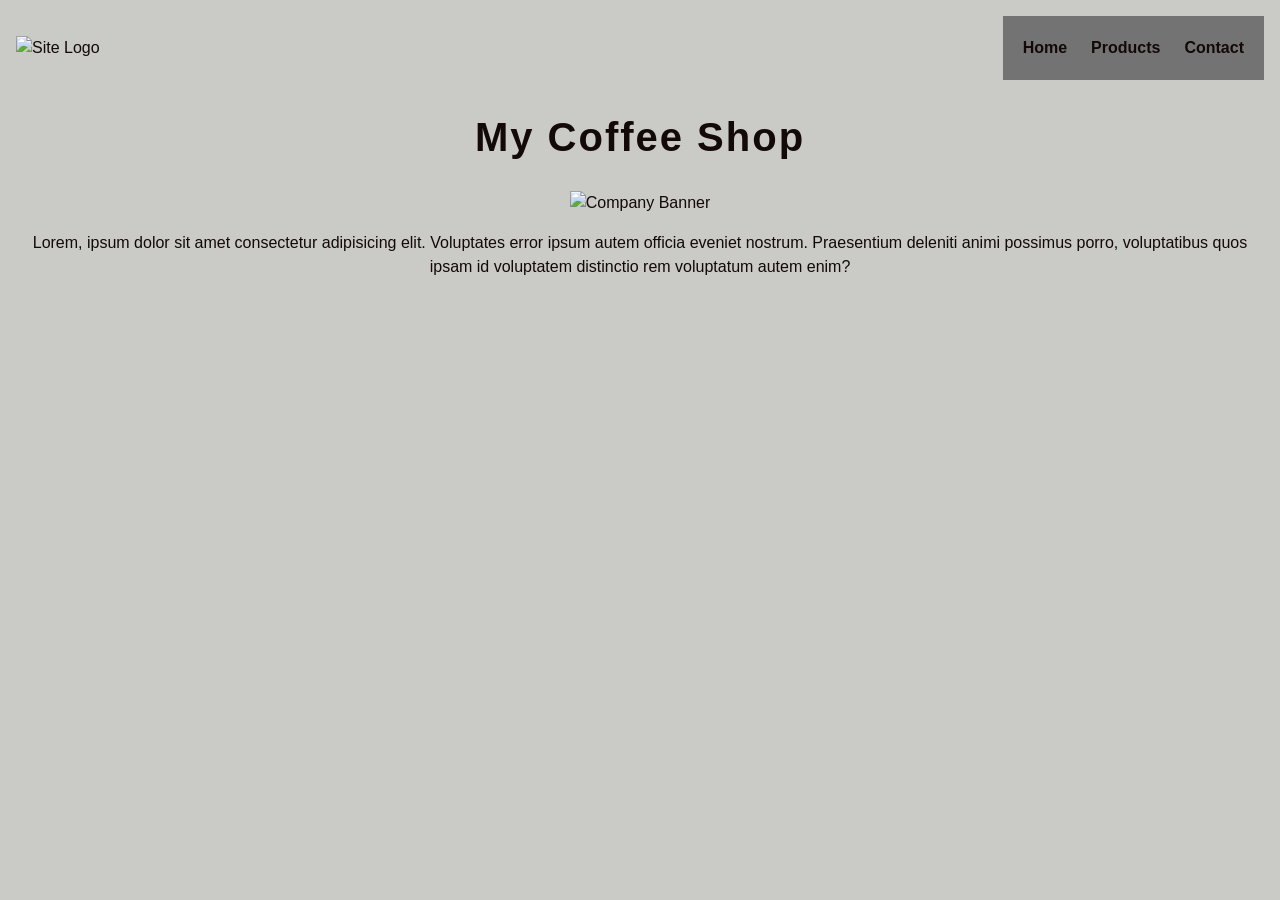
==== index.html @ 21b1c030 "Add files via upload" ====
<!DOCTYPE html>
<html lang="en">
<head>
  <meta charset="UTF-8">
  <meta name="viewport" content="width=device-width, initial-scale=1.0">
  <title>CompanyX - Home</title>
  <link rel="stylesheet" href="css/style.css">
</head>
<body>
<header>
  <nav>
    <img src="https://images.unsplash.com/photo-1515442261605-65987783cb6a?q=80&w=1740&auto=format&fit=crop&ixlib=rb-4.1.0&ixid=NHwxMjA3fDA%3D" alt="Site Logo">
    
    <div class="nav-links">
      <a href="index.html">Home</a>
      <a href="Products.html">Products</a>
      <a href="Contacts.html">Contact</a>
    </div>
  </nav>
</header>

  <main>
    <h1 class="Heading">My Coffee Shop</h1>
    <section class="banner">
      <img src="https://images.unsplash.com/photo-1511537190424-bbbab87ac5eb?q=80&w=1740&auto=format&fit=crop&ixlib=rb-4.1.0&ixid=NHwxMjA3fDA%3D" alt="Company Banner">
    </section>
    <section class="intro-text">
      <p>Lorem, ipsum dolor sit amet consectetur adipisicing elit. Voluptates error ipsum autem officia eveniet nostrum. Praesentium deleniti animi possimus porro, voluptatibus quos ipsam id voluptatem distinctio rem voluptatum autem enim?</p>
    </section>
  </main>
</body>
</html>
---- css/style.css ----
html {
    font-size: 16px;
}

body {
    font-family: Arial, sans-serif;
    line-height: 1.5;
    color: #130909;
    max-width: 1500px;
    margin: 0 auto;
    padding: 1rem;
    background-color: rgb(202, 202, 199);
}

nav {
    display: flex;
    flex-direction: row;
    justify-content: space-between; 
    align-items: center;            
    width: 100%;
}

nav img {
    width: 100px;
    height: auto;
}
div {
    padding: 20px;
    background-color: rgb(116, 115, 115);
}
nav ul {
    display: flex;
    list-style: none;
    gap: 1.5rem;
    background-color: #181010;
    padding: 0.75rem 1.5rem;
    border-radius: 4px;
}

.nav-links {
    display: flex;
    gap: 1.5rem;
}

.products-row {
    display: flex;
    gap: 1.5rem;
}

.products-row>div {
    flex: 1;
    padding: 1rem;
}

.contacts-row {
    display: flex;
    gap: 2rem;
}

.contacts-row>div {
    flex: 1;
}

img {
    max-width: 100%;
    height: auto;
}

p {
    text-align: center;
    justify-content: center;
}
.navbar-container {
  display: flex;
  flex-direction: row;
  justify-content: space-between;
  align-items: center;
  padding: 15px 30px;
  background-color: #fff;
}
.nav-links a {
    text-decoration: none;
    color: #130909;
    font-weight: bold;
}
header {
    width: 100%;
    margin-bottom: 1rem;
}
.Heading {
    text-align: center;
    font-size: 2.5rem;
    color: #130909;
    margin-bottom: 1.5rem;
    letter-spacing: 2px;
}
.products-intro h1 {
    font-size: 2.5rem;
    margin-bottom: 0.5rem;
    color: #130909;
}
.products-intro p {
    font-size: 1.1rem;
    color: #555;
}
.products-intro {
    text-align: center;
    max-width: 800px;
    margin: 0 auto 3rem
}
.banner{
    display: flex;
    justify-content: center;
    width: 100%;
}
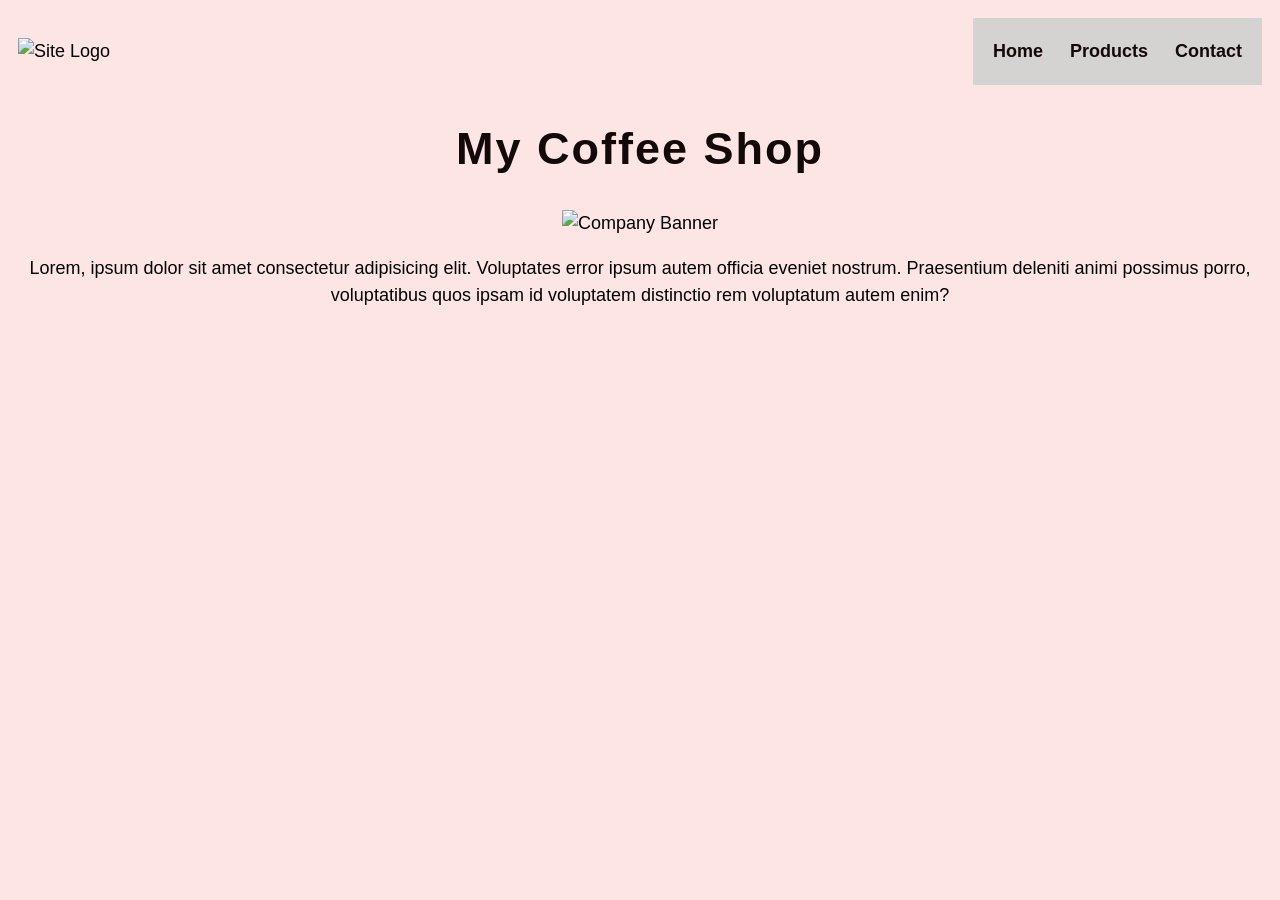
==== commit 5718fe8c: "Add files via upload" ====
--- a/index.html
+++ b/index.html
@@ -22,7 +22,7 @@
   <main>
     <h1 class="Heading">My Coffee Shop</h1>
     <section class="banner">
-      <img src="https://images.unsplash.com/photo-1511537190424-bbbab87ac5eb?q=80&w=1740&auto=format&fit=crop&ixlib=rb-4.1.0&ixid=NHwxMjA3fDA%3D" alt="Company Banner">
+      <img src="https://images.unsplash.com/photo-1511537190424-bbbab87ac5eb?q=80&w=1740&auto=format&fit=crop&ixlib=rb-4.1.0&ixid=NHwxMjA3fDA%3D" alt="Company Banner" fetchpriority="high">
     </section>
     <section class="intro-text">
       <p>Lorem, ipsum dolor sit amet consectetur adipisicing elit. Voluptates error ipsum autem officia eveniet nostrum. Praesentium deleniti animi possimus porro, voluptatibus quos ipsam id voluptatem distinctio rem voluptatum autem enim?</p>
--- a/css/style.css
+++ b/css/style.css
@@ -1,15 +1,15 @@
 html {
-    font-size: 16px;
+    font-size: 18px;
 }
 
 body {
     font-family: Arial, sans-serif;
     line-height: 1.5;
-    color: #130909;
+    color: #000000;
     max-width: 1500px;
-    margin: 0 auto;
+    margin: auto;
     padding: 1rem;
-    background-color: rgb(202, 202, 199);
+    background-color: rgba(251, 199, 199, 0.448);
 }
 
 nav {
@@ -26,7 +26,7 @@
 }
 div {
     padding: 20px;
-    background-color: rgb(116, 115, 115);
+    background-color: rgb(213, 210, 210);
 }
 nav ul {
     display: flex;
@@ -75,7 +75,7 @@
   flex-direction: row;
   justify-content: space-between;
   align-items: center;
-  padding: 15px 30px;
+  padding: 18px 24px;
   background-color: #fff;
 }
 .nav-links a {
@@ -97,11 +97,11 @@
 .products-intro h1 {
     font-size: 2.5rem;
     margin-bottom: 0.5rem;
-    color: #130909;
+    color: #000000;
 }
 .products-intro p {
     font-size: 1.1rem;
-    color: #555;
+    color: #000000;
 }
 .products-intro {
     text-align: center;
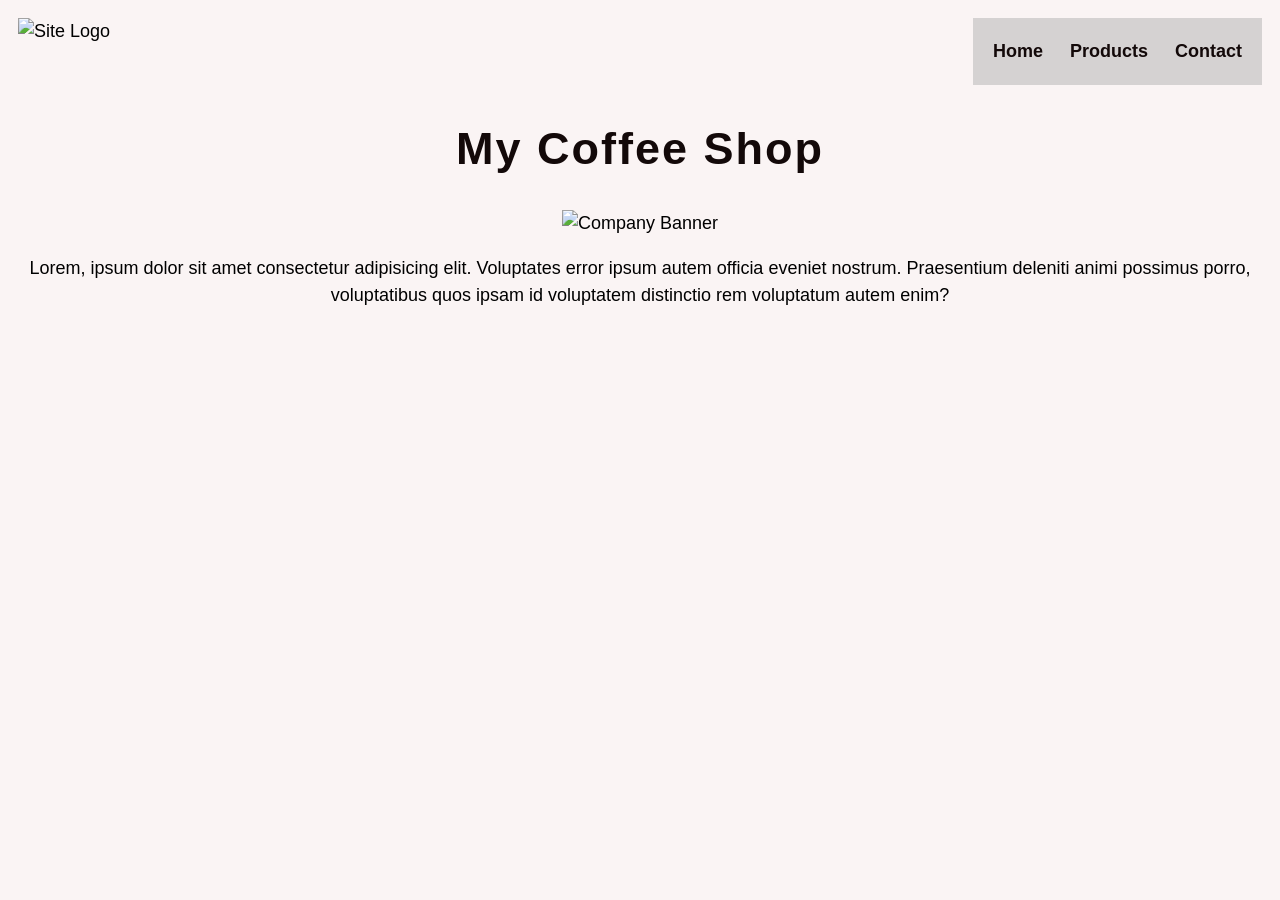
==== commit 972078bd: "Add files via upload" ====
--- a/index.html
+++ b/index.html
@@ -9,7 +9,7 @@
 <body>
 <header>
   <nav>
-    <img src="https://images.unsplash.com/photo-1515442261605-65987783cb6a?q=80&w=1740&auto=format&fit=crop&ixlib=rb-4.1.0&ixid=NHwxMjA3fDA%3D" alt="Site Logo">
+    <img src="https://images.unsplash.com/photo-1515442261605-65987783cb6a?q=80&w=1740&auto=format&fit=crop&ixlib=rb-4.1.0&ixid=NHwxMjA3fDA%3D" width="150" height="100" alt="Site Logo">
     
     <div class="nav-links">
       <a href="index.html">Home</a>
--- a/css/style.css
+++ b/css/style.css
@@ -1,17 +1,15 @@
 html {
     font-size: 18px;
 }
-
 body {
     font-family: Arial, sans-serif;
     line-height: 1.5;
     color: #000000;
     max-width: 1500px;
-    margin: auto;
+    margin: 0 auto;
     padding: 1rem;
-    background-color: rgba(251, 199, 199, 0.448);
+    background-color: #faf4f4;
 }
-
 nav {
     display: flex;
     flex-direction: row;
@@ -19,7 +17,6 @@
     align-items: center;            
     width: 100%;
 }
-
 nav img {
     width: 100px;
     height: auto;
@@ -36,36 +33,30 @@
     padding: 0.75rem 1.5rem;
     border-radius: 4px;
 }
-
 .nav-links {
     display: flex;
     gap: 1.5rem;
 }
-
 .products-row {
     display: flex;
     gap: 1.5rem;
 }
-
 .products-row>div {
     flex: 1;
     padding: 1rem;
 }
-
 .contacts-row {
     display: flex;
     gap: 2rem;
 }
-
 .contacts-row>div {
     flex: 1;
 }
-
 img {
     max-width: 100%;
     height: auto;
+    aspect-ratio: attr(width) / attr(height);
 }
-
 p {
     text-align: center;
     justify-content: center;
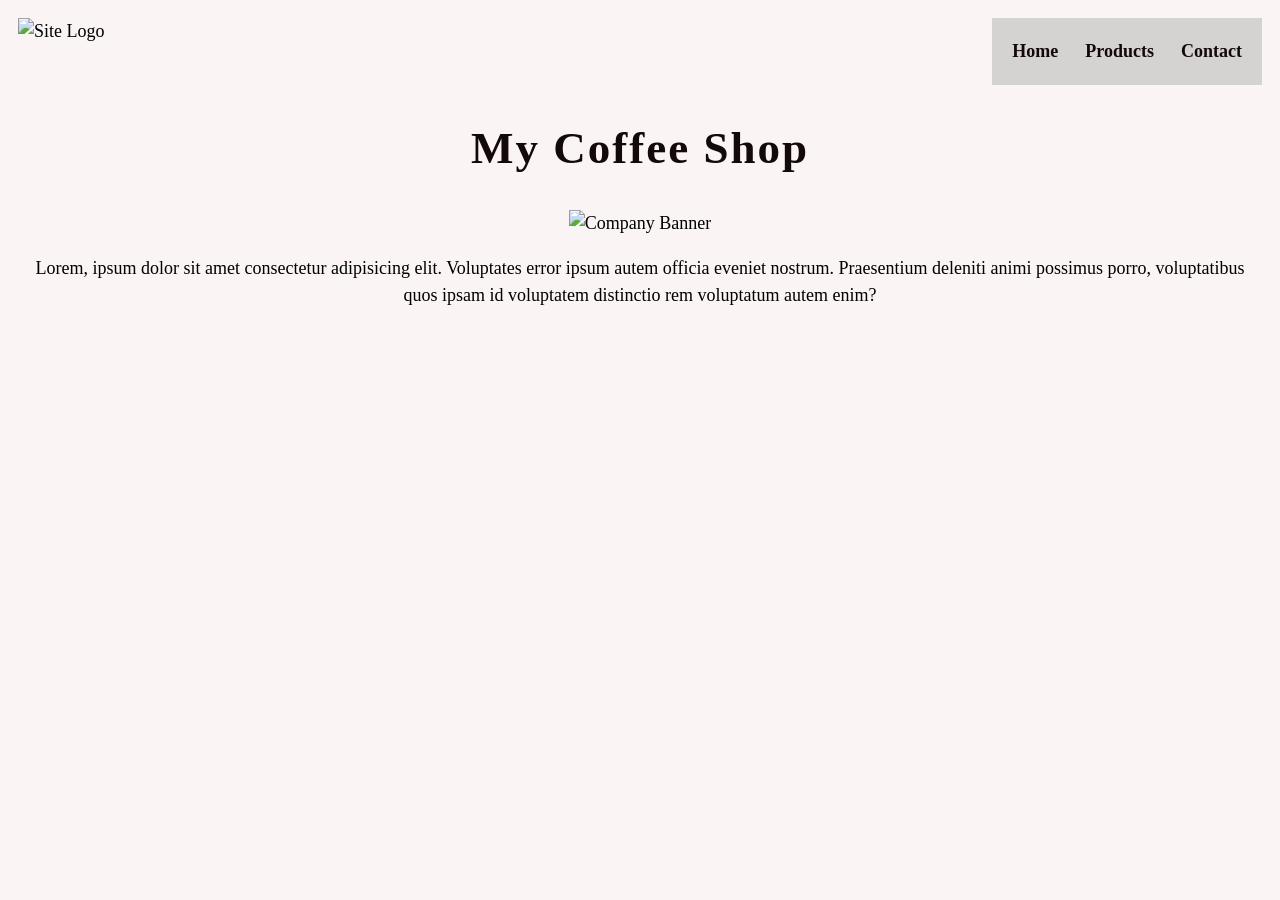
==== commit 677b9287: "Add files via upload" ====
--- a/index.html
+++ b/index.html
@@ -5,6 +5,9 @@
   <meta name="viewport" content="width=device-width, initial-scale=1.0">
   <title>CompanyX - Home</title>
   <link rel="stylesheet" href="css/style.css">
+  <link rel="preconnect" href="https://fonts.googleapis.com">
+  <link rel="preconnect" href="https://fonts.gstatic.com" crossorigin>
+  <link href="https://fonts.googleapis.com/css2?family=Inter:ital,opsz,wght@0,14..32,100..900;1,14..32,100..900&display=swap" rel="stylesheet">
 </head>
 <body>
 <header>
--- a/css/style.css
+++ b/css/style.css
@@ -2,7 +2,6 @@
     font-size: 18px;
 }
 body {
-    font-family: Arial, sans-serif;
     line-height: 1.5;
     color: #000000;
     max-width: 1500px;
@@ -55,7 +54,6 @@
 img {
     max-width: 100%;
     height: auto;
-    aspect-ratio: attr(width) / attr(height);
 }
 p {
     text-align: center;
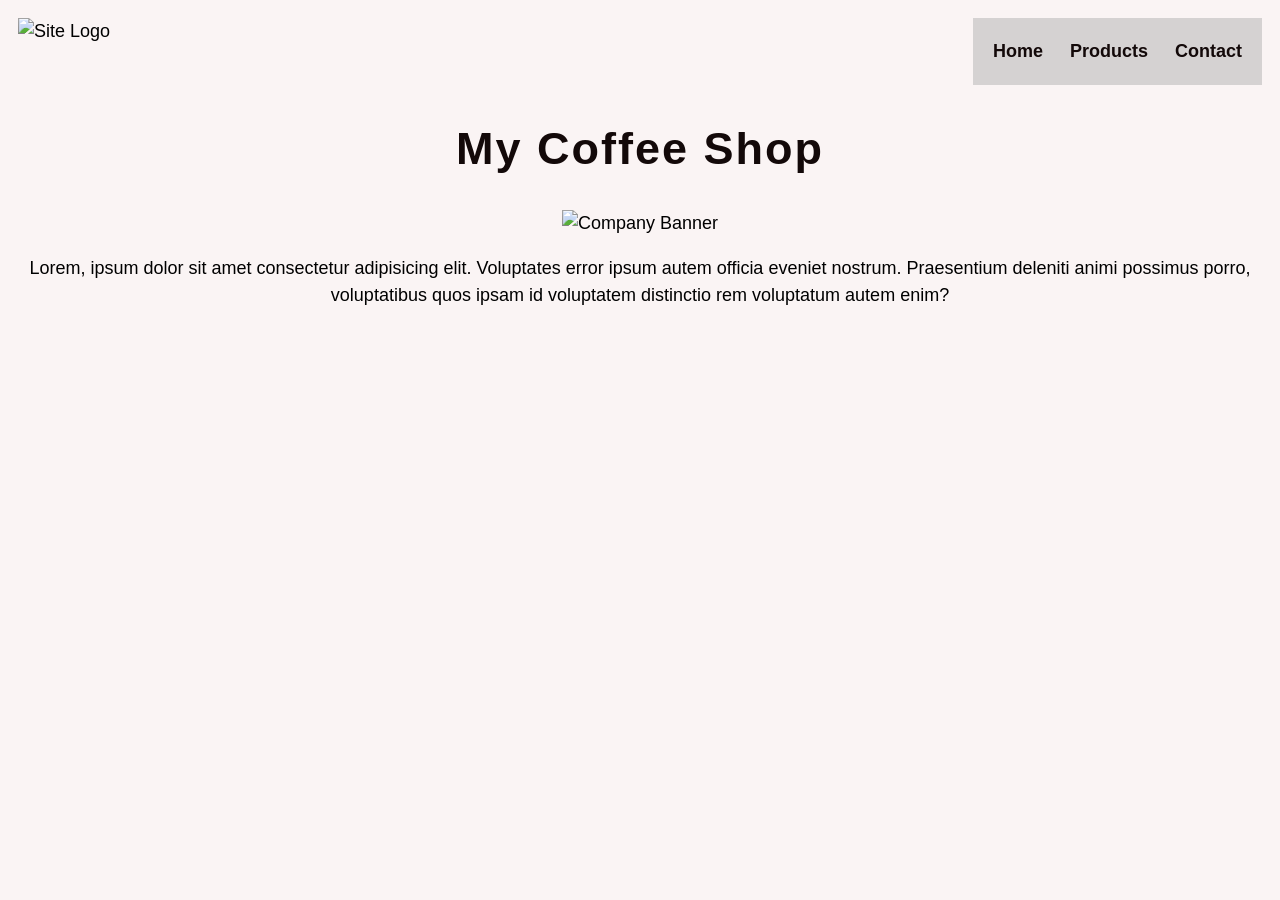
==== commit 4b85620f: "Add files via upload" ====
--- a/index.html
+++ b/index.html
@@ -5,9 +5,6 @@
   <meta name="viewport" content="width=device-width, initial-scale=1.0">
   <title>CompanyX - Home</title>
   <link rel="stylesheet" href="css/style.css">
-  <link rel="preconnect" href="https://fonts.googleapis.com">
-  <link rel="preconnect" href="https://fonts.gstatic.com" crossorigin>
-  <link href="https://fonts.googleapis.com/css2?family=Inter:ital,opsz,wght@0,14..32,100..900;1,14..32,100..900&display=swap" rel="stylesheet">
 </head>
 <body>
 <header>
--- a/css/style.css
+++ b/css/style.css
@@ -2,6 +2,7 @@
     font-size: 18px;
 }
 body {
+    font-family: Arial, sans-serif;
     line-height: 1.5;
     color: #000000;
     max-width: 1500px;
